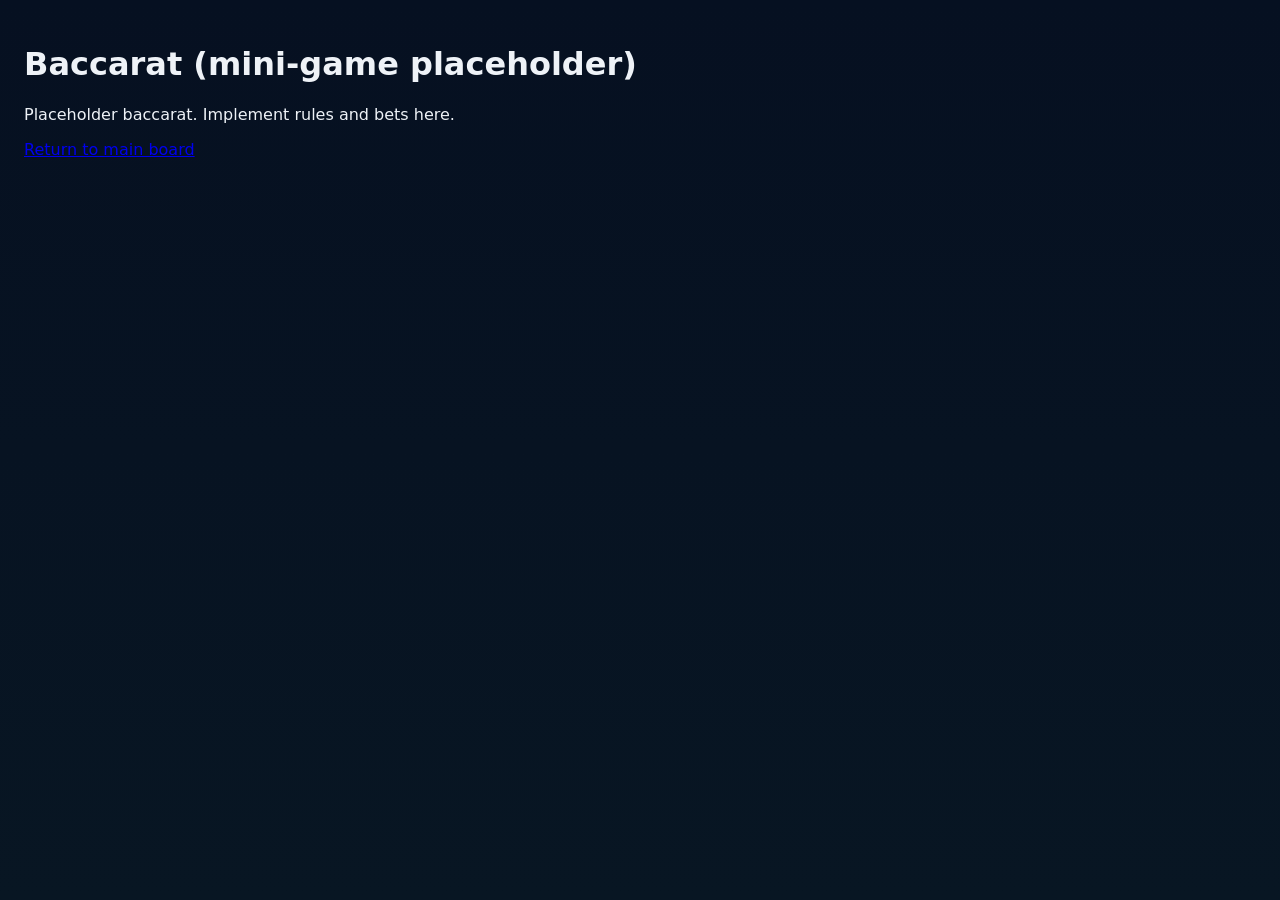
==== backarat.html @ 6cb4e054 "MVP: add main board, styles, game engine (hotseat), and mini-game placeholders" ====
<!doctype html>
<html lang="en">
<head>
	<meta charset="utf-8">
	<meta name="viewport" content="width=device-width,initial-scale=1">
	<title>Baccarat - GamBoard mini-game</title>
	<link rel="icon" href="assets/images/favicon.svg" type="image/svg+xml">
	<link rel="stylesheet" href="css/styles.css">
 </head>
<body>
	<main style="padding:24px">
		<h1>Baccarat (mini-game placeholder)</h1>
		<p>Placeholder baccarat. Implement rules and bets here.</p>
		<p><a href="index.html">Return to main board</a></p>
	</main>
</body>
</html>
---- css/styles.css ----
:root{
  --bg:#0b1220;
  --card:#0f1724;
  --accent:#ffcc33;
  --muted:#9aa4b2;
  --white:#eef2f7;
}
*{box-sizing:border-box;font-family:Inter, system-ui, -apple-system, "Segoe UI", Roboto, "Helvetica Neue", Arial}
html,body{height:100%;margin:0;background:linear-gradient(180deg,#061021 0%, #081623 100%);color:var(--white)}
header{padding:18px 24px;border-bottom:1px solid rgba(255,255,255,0.04)}
header h1{margin:0;font-size:20px}
.tag{color:var(--muted);margin-top:6px}
.container{display:flex;gap:20px;padding:20px}
.board-and-controls{flex:1;display:flex;gap:20px}
.board{background:linear-gradient(180deg,#183047,#123243);padding:12px;border-radius:10px;display:grid;grid-template-columns:repeat(10,1fr);grid-auto-rows:64px;gap:8px;align-content:start}
.board .cell{background:rgba(255,255,255,0.03);border-radius:6px;padding:6px;position:relative;display:flex;flex-direction:column;justify-content:center;align-items:center}
.board .cell .label{font-size:11px;color:var(--muted);text-align:center}
.controls{width:360px;background:var(--card);padding:12px;border-radius:8px}
.controls .players{display:flex;flex-direction:column;gap:8px;margin-bottom:8px}
.player{display:flex;justify-content:space-between;padding:8px;border-radius:6px;background:rgba(255,255,255,0.02)}
.controls-row{display:flex;gap:8px;margin-bottom:8px}
button{background:var(--accent);border:none;padding:8px 12px;border-radius:6px;color:#000;font-weight:600;cursor:pointer}
button:disabled{opacity:0.5;cursor:not-allowed}
.dice{font-size:28px;font-weight:700;margin-top:8px}
.log{margin-top:10px;background:rgba(255,255,255,0.02);padding:8px;border-radius:6px;max-height:120px;overflow:auto}
.sidebar{width:220px}
footer{padding:12px 20px;color:var(--muted);border-top:1px solid rgba(255,255,255,0.03)}

.token{position:absolute;width:14px;height:14px;border-radius:50%;box-shadow:0 1px 0 rgba(0,0,0,0.6);}

.token.p0{background:#ff7b7b}
.token.p1{background:#7bc8ff}
.token.p2{background:#ffdf7b}
.token.p3{background:#b7ff9b}

@media (max-width:900px){.container{flex-direction:column}.sidebar{width:100%}}
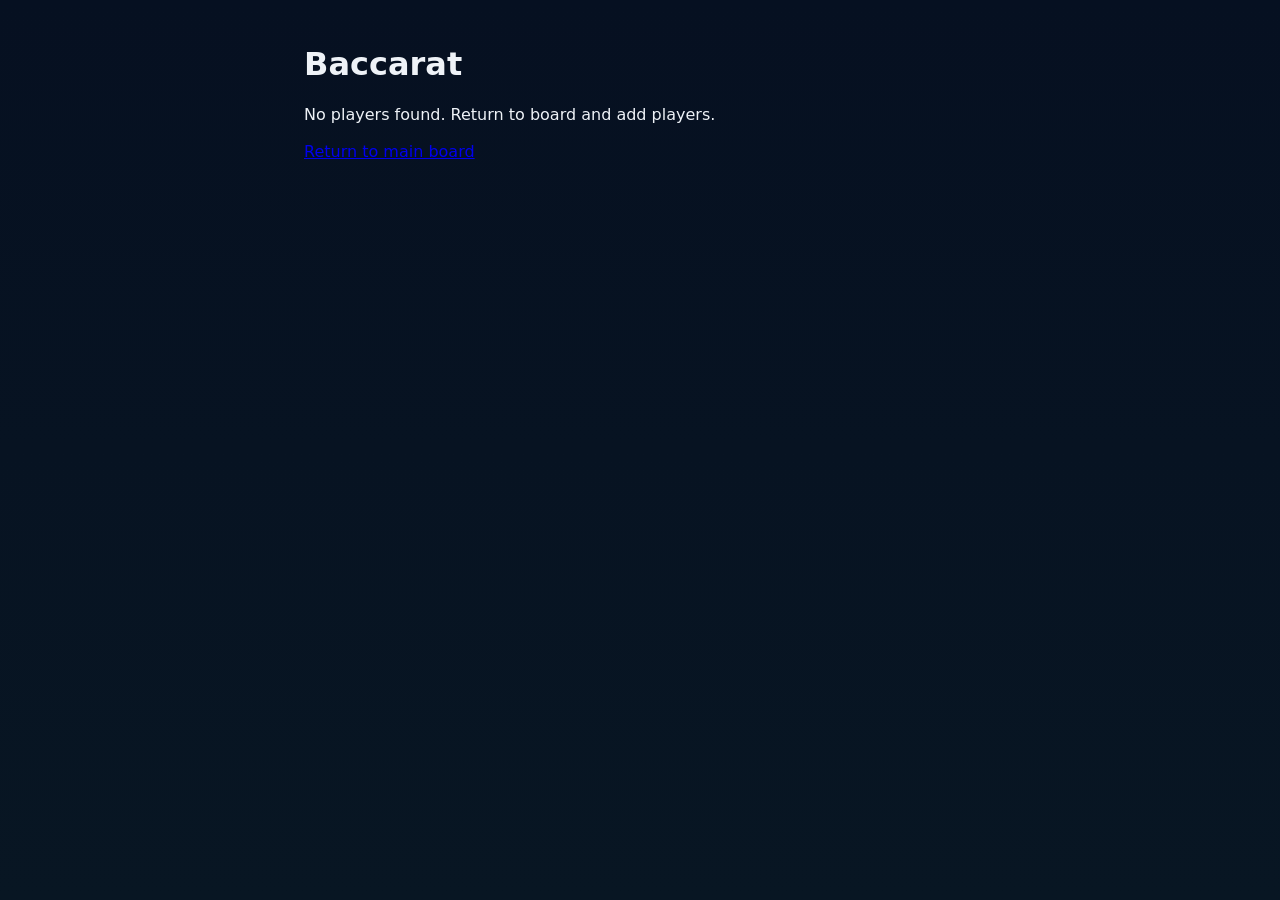
==== commit fa54db99: "Implement playable mini-games: Blackjack, Slots, Roulette, Baccarat (stateful, localStorage)" ====
--- a/backarat.html
+++ b/backarat.html
@@ -8,10 +8,46 @@
 	<link rel="stylesheet" href="css/styles.css">
  </head>
 <body>
-	<main style="padding:24px">
-		<h1>Baccarat (mini-game placeholder)</h1>
-		<p>Placeholder baccarat. Implement rules and bets here.</p>
-		<p><a href="index.html">Return to main board</a></p>
+	<main style="padding:24px;max-width:720px;margin:auto">
+		<h1>Baccarat</h1>
+		<div id="playerSelect"></div>
+		<div id="area" style="display:none">
+			<div style="display:flex;gap:12px;align-items:center">
+				<label>Bet: $<input id="bet" type="number" min="1" value="20" style="width:100px"></label>
+				<label>Choose: <select id="choice"><option value="player">Player</option><option value="banker">Banker</option><option value="tie">Tie</option></select></label>
+				<button id="playBtn">Play</button>
+				<button id="backBtn">Return</button>
+			</div>
+			<div style="margin-top:12px">
+				<div>Player hand: <span id="ph">—</span> (<span id="pt">—</span>)</div>
+				<div>Banker hand: <span id="bh">—</span> (<span id="bt">—</span>)</div>
+			</div>
+			<div id="result" style="margin-top:12px;font-weight:700"></div>
+		</div>
+		<p style="margin-top:18px"><a href="index.html">Return to main board</a></p>
 	</main>
+
+	<script>
+		function readState(){ const raw=localStorage.getItem('gamboard_state'); return raw?JSON.parse(raw):{players:[],current:0,bank:0}; }
+		function saveState(s){ localStorage.setItem('gamboard_state', JSON.stringify(s)); }
+		const playerSelectEl = document.getElementById('playerSelect'); const area = document.getElementById('area'); const backBtn = document.getElementById('backBtn'); const playBtn = document.getElementById('playBtn'); const betInput = document.getElementById('bet'); const choiceEl = document.getElementById('choice'); const ph = document.getElementById('ph'); const bh = document.getElementById('bh'); const pt = document.getElementById('pt'); const bt = document.getElementById('bt'); const resultEl = document.getElementById('result');
+		let state = readState(), curPlayer=null;
+		function listPlayers(){ state = readState(); if(!state.players || state.players.length===0){ playerSelectEl.innerHTML = '<div>No players found. Return to board and add players.</div>'; return; } let html = '<label>Choose player: <select id="playerSel">'; for(const p of state.players) html += `<option value="${p.id}">${p.name} ($${p.money})</option>`; html += '</select></label> <button id="chooseBtn">Play</button>'; playerSelectEl.innerHTML = html; document.getElementById('chooseBtn').addEventListener('click', ()=>{ const sel = document.getElementById('playerSel').value; curPlayer = state.players.find(x=>x.id==sel); if(!curPlayer){ alert('Invalid player'); return; } area.style.display='block'; playerSelectEl.style.display='none'; }); }
+
+		function draw(){ return Math.floor(Math.random()*10); } // baccarat uses 0-9
+
+		playBtn.addEventListener('click', ()=>{
+			const bet = Math.max(1, Math.floor(Number(betInput.value)||1)); if(bet>curPlayer.money){ alert('Bet exceeds money'); return; }
+			const pVal = (draw()+draw())%10; const bVal = (draw()+draw())%10; ph.textContent = pVal; bh.textContent = bVal; pt.textContent = pVal; bt.textContent = bVal;
+			const choice = choiceEl.value; state = readState(); const p = state.players.find(x=>x.id==curPlayer.id);
+			if(choice==='player'){ if(pVal>bVal){ p.money += bet; resultEl.textContent = `Player wins! You won $${bet}`; } else if(pVal===bVal){ resultEl.textContent='Tie — no money exchanged.'; } else { p.money -= bet; resultEl.textContent = `You lost $${bet}`; } }
+			else if(choice==='banker'){ if(bVal>pVal){ p.money += Math.floor(bet*0.95); resultEl.textContent = `Banker wins! You won $${Math.floor(bet*0.95)}`; } else if(pVal===bVal){ resultEl.textContent='Tie — no money exchanged.'; } else { p.money -= bet; resultEl.textContent = `You lost $${bet}`; } }
+			else { if(pVal===bVal){ p.money += bet*8; resultEl.textContent = `Tie! You won $${bet*8}`; } else { p.money -= bet; resultEl.textContent = `You lost $${bet}`; } }
+			saveState(state); listPlayers();
+		});
+
+		backBtn.addEventListener('click', ()=>{ window.location.href='index.html' });
+		listPlayers();
+	</script>
 </body>
 </html>
